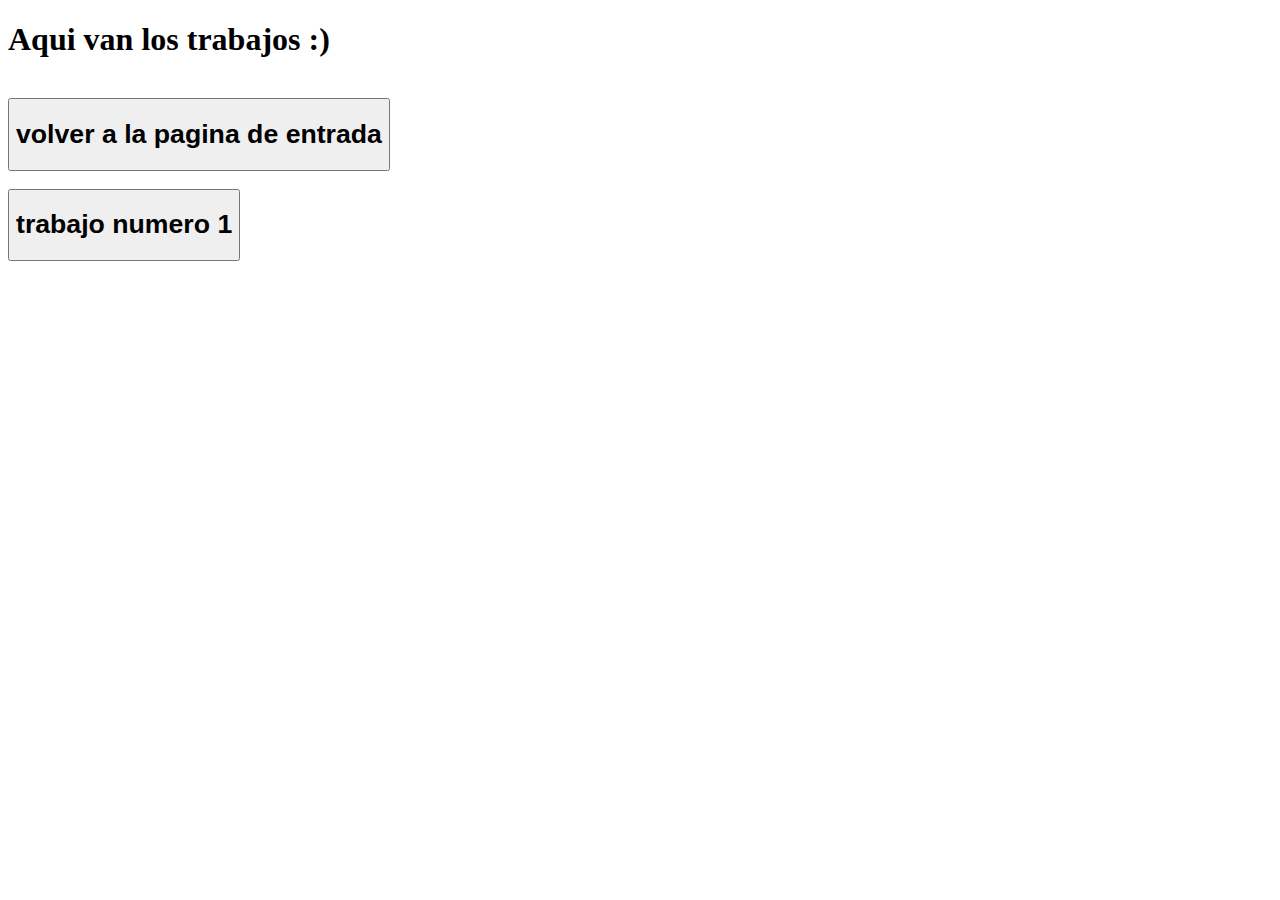
==== primer periodo.html @ 4e3b9536 "Add files via upload" ====
<!DOCTYPE html>
<html>
<head>
	<title>primer periodo</title>
	<link rel="stylesheet" type="text/css" href="estilo.css">
</head>
<body>
	   <div class="p1">
         <h1> Aqui van los trabajos :)</h1>
     </div>
      <div class="p2">
     <br><a href="index.html"><button><h1>volver a la pagina de entrada</h1></button></a></br> 
     </div>

     <div class="p3">
     	<br><a href="https://shota022.github.io/trabajouno/"><button><h1>trabajo numero 1</h1></button></a></br> 
     </div>

</body>
</html>
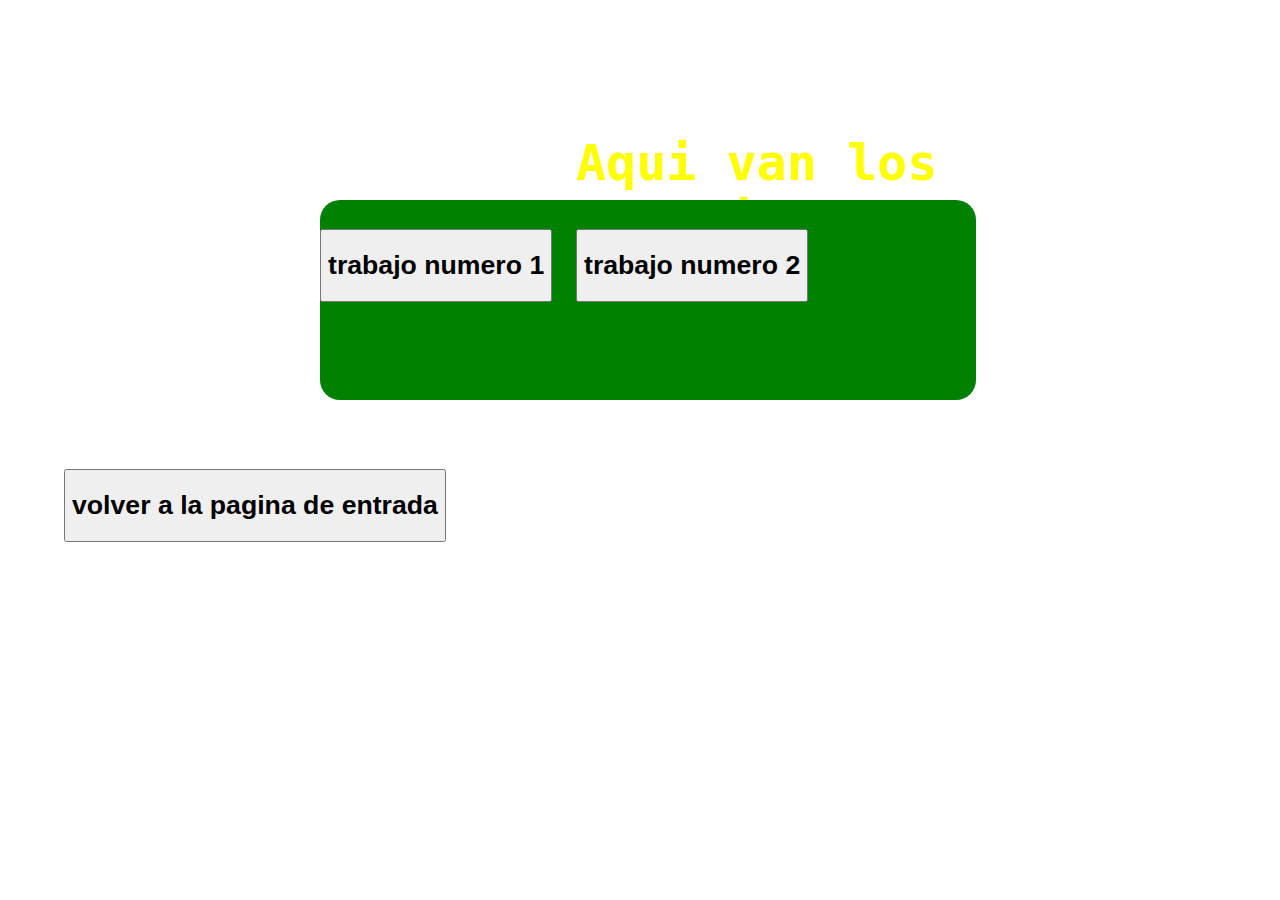
==== commit 77c84bbe: "Add files via upload" ====
--- a/primer periodo.html
+++ b/primer periodo.html
@@ -16,5 +16,9 @@
      	<br><a href="https://shota022.github.io/trabajouno/"><button><h1>trabajo numero 1</h1></button></a></br> 
      </div>
 
+       <div class="p4">
+        <br><a href="https://shota022.github.io/trabajodos/"><button><h1>trabajo numero 2</h1></button></a></br> 
+     </div>
+
 </body>
 </html>--- a/estilo.css
+++ b/estilo.css
@@ -0,0 +1,95 @@
+.a1
+{
+ font-size: 25px;
+    font-weight: bold;
+    font-style: italic;
+    font-variant: small-caps;
+    font-family: monospace;
+    text-transform: capitalize;
+    letter-spacing: 3px;
+    color: #3ADEFF;
+    text-align:center;
+    word-spacing: 6px
+}
+.a2
+{
+ color: #b80935;
+font-size: 25px;
+	font-family:monospace;
+	position:absolute;
+	top:440px;
+	left:5%;
+	height:200px;
+	width:400px;
+	border-radius:20px;
+}
+.a3
+{
+background-color:yellow;
+	font-family:arial;
+	position:absolute;
+	top:100px;
+	left:5%;
+	height:350px;
+	width:360px;
+	border-radius:20px;
+}
+.b1
+{
+background-color:;
+	font-family:arial;
+	position:absolute;
+	top:110px;
+	left:42%;
+	height:380px;
+	width:310px;
+	border-radius:15px;
+}
+.p1
+{
+ color: yellow;
+font-size: 25px;
+	font-family:monospace;
+	position:absolute;
+	top:100px;
+	left:45%;
+	height:200px;
+	width:400px;
+	border-radius:20px;
+}
+.p2
+{
+ color: yellow;
+font-size: 25px;
+	font-family:monospace;
+	position:absolute;
+	top:440px;
+	left:5%;
+	height:200px;
+	width:400px;
+	border-radius:20px;
+}
+.p3{
+	 background-color: green;
+font-size: 25px;
+	font-family:monospace;
+	position:absolute;
+	top:200px;
+	left:25%;
+	height:200px;
+	width:400px;
+	border-radius:20px;
+}
+.p4{
+	background-color: green;
+font-size: 25px;
+	font-family:monospace;
+	position:absolute;
+	top:200px;
+	left:45%;
+	height:200px;
+	width:400px;
+	border-radius:20px;
+
+}
+
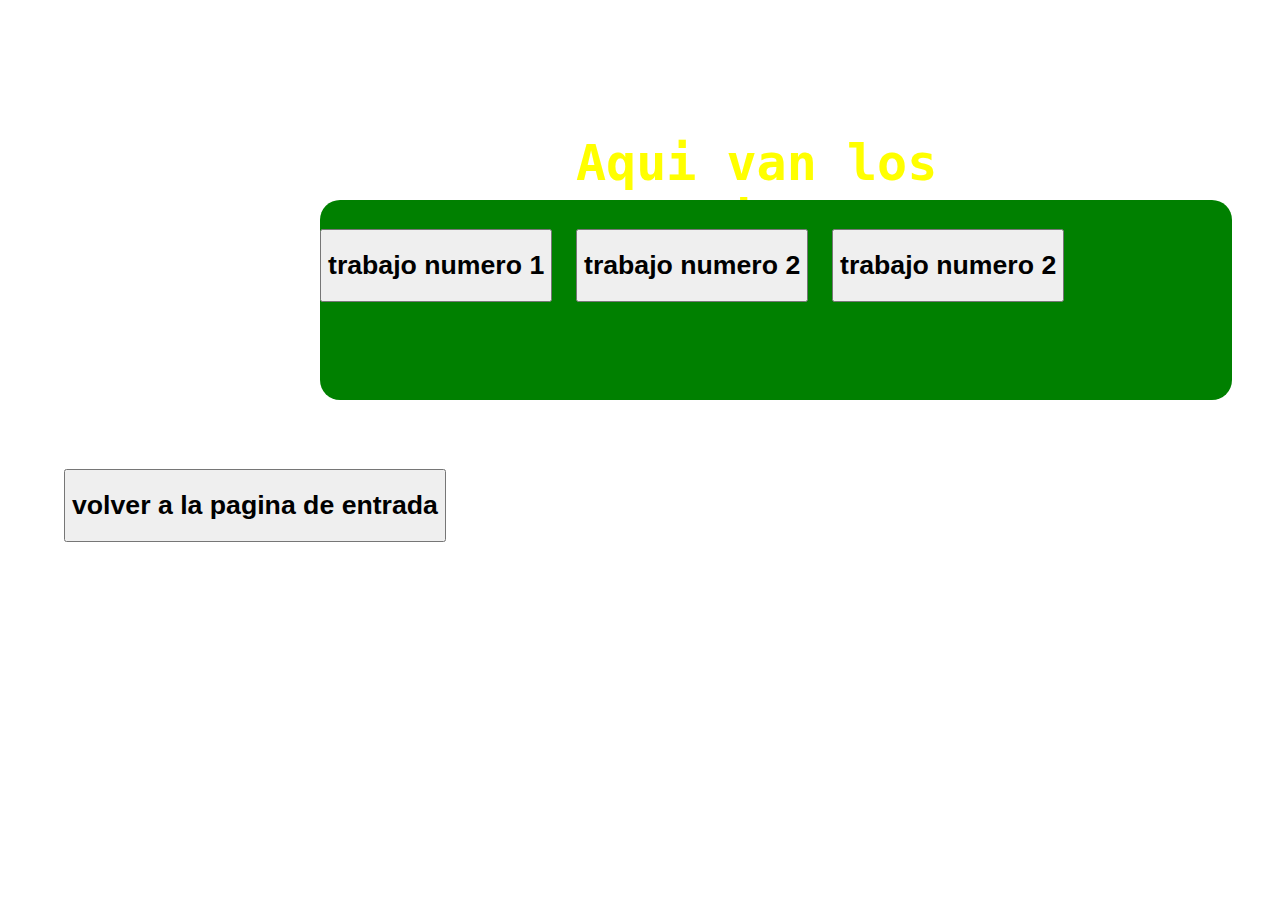
==== commit dbf96ec0: "Add files via upload" ====
--- a/primer periodo.html
+++ b/primer periodo.html
@@ -20,5 +20,9 @@
         <br><a href="https://shota022.github.io/trabajodos/"><button><h1>trabajo numero 2</h1></button></a></br> 
      </div>
 
+      <div class="p5">
+        <br><a href="https://drive.google.com/file/d/1DiOfFoQFA12m6hKv6zpnkcTpkGzQLcmz/view?usp=sharing"><button><h1>trabajo numero 2</h1></button></a></br> 
+     </div>
+
 </body>
 </html>--- a/estilo.css
+++ b/estilo.css
@@ -92,4 +92,16 @@
 	border-radius:20px;
 
 }
+.p5{
+	background-color: green;
+font-size: 25px;
+	font-family:monospace;
+	position:absolute;
+	top:200px;
+	left:65%;
+	height:200px;
+	width:400px;
+	border-radius:20px;
 
+}
+
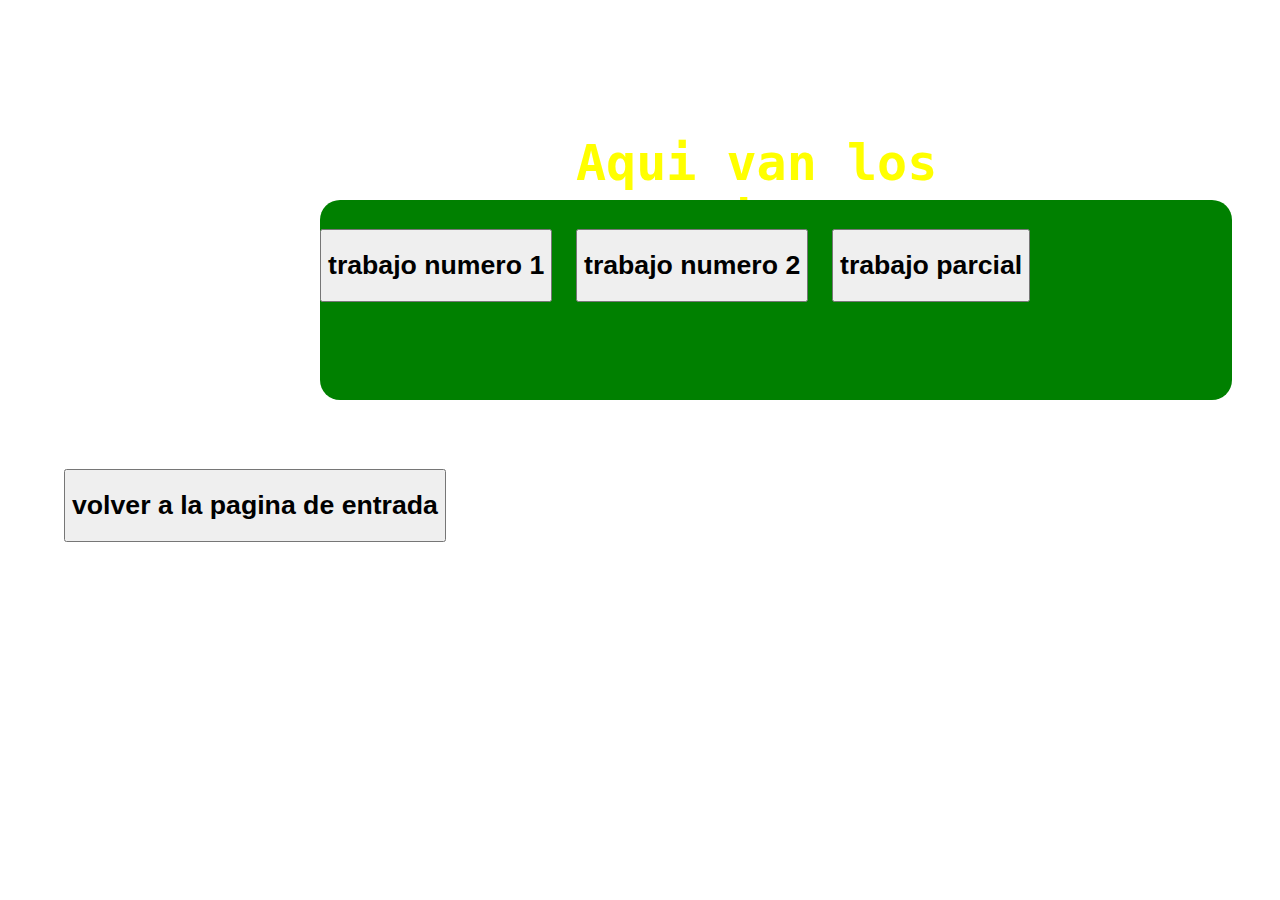
==== commit fd5c61f2: "Add files via upload" ====
--- a/primer periodo.html
+++ b/primer periodo.html
@@ -21,7 +21,7 @@
      </div>
 
       <div class="p5">
-        <br><a href="https://drive.google.com/file/d/1DiOfFoQFA12m6hKv6zpnkcTpkGzQLcmz/view?usp=sharing"><button><h1>trabajo numero 2</h1></button></a></br> 
+        <br><a href="https://drive.google.com/file/d/1DiOfFoQFA12m6hKv6zpnkcTpkGzQLcmz/view?usp=sharing"><button><h1>trabajo parcial</h1></button></a></br> 
      </div>
 
 </body>
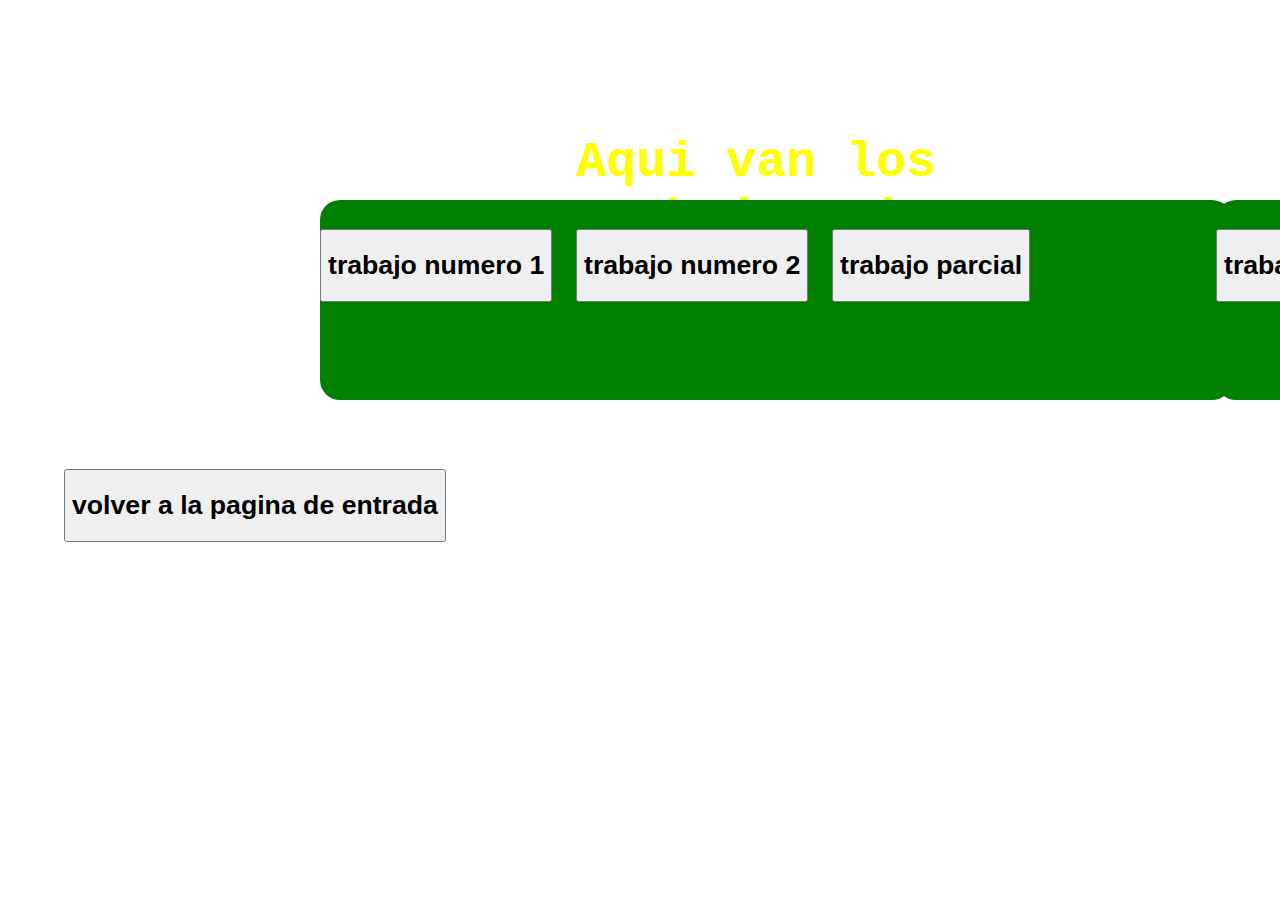
==== commit 6203142f: "Add files via upload" ====
--- a/primer periodo.html
+++ b/primer periodo.html
@@ -24,5 +24,9 @@
         <br><a href="https://drive.google.com/file/d/1DiOfFoQFA12m6hKv6zpnkcTpkGzQLcmz/view?usp=sharing"><button><h1>trabajo parcial</h1></button></a></br> 
      </div>
 
+       <div class="p6">
+        <br><a href="https://shota022.github.io/trabajo4/"><button><h1>trabajo numero 2</h1></button></a></br> 
+     </div>
+
 </body>
 </html>--- a/estilo.css
+++ b/estilo.css
@@ -104,4 +104,16 @@
 	border-radius:20px;
 
 }
+.p6{
+	background-color: green;
+font-size: 25px;
+	font-family:monospace;
+	position:absolute;
+	top:200px;
+	left:95%;
+	height:200px;
+	width:400px;
+	border-radius:20px;
 
+}
+
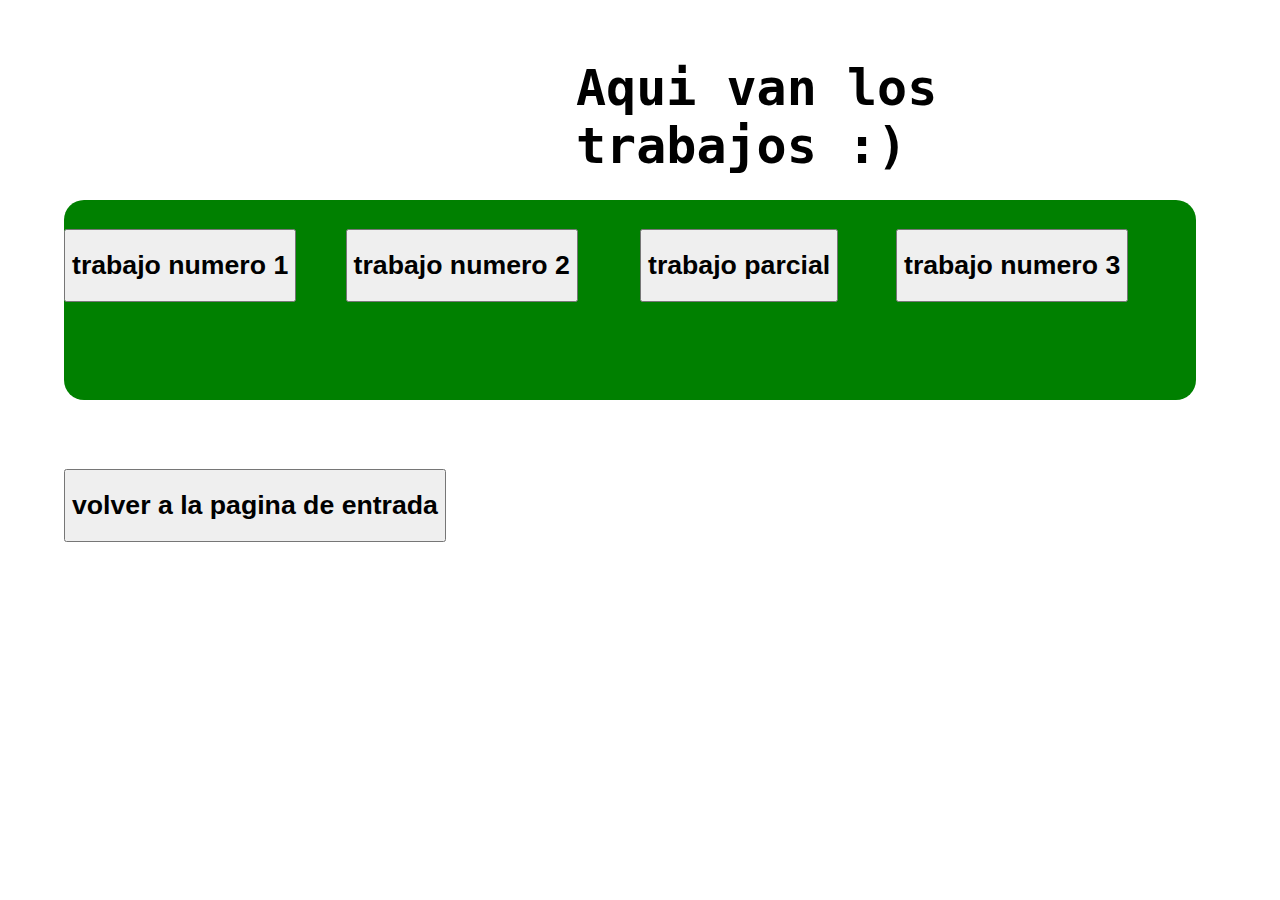
==== commit b5f897ba: "Add files via upload" ====
--- a/primer periodo.html
+++ b/primer periodo.html
@@ -25,7 +25,7 @@
      </div>
 
        <div class="p6">
-        <br><a href="https://shota022.github.io/trabajo4/"><button><h1>trabajo numero 2</h1></button></a></br> 
+        <br><a href="https://shota022.github.io/trabajo4/"><button><h1>trabajo numero 3</h1></button></a></br> 
      </div>
 
 </body>
--- a/estilo.css
+++ b/estilo.css
@@ -47,11 +47,11 @@
 }
 .p1
 {
- color: yellow;
+ background color: yellow;
 font-size: 25px;
 	font-family:monospace;
 	position:absolute;
-	top:100px;
+	top:25px;
 	left:45%;
 	height:200px;
 	width:400px;
@@ -75,7 +75,7 @@
 	font-family:monospace;
 	position:absolute;
 	top:200px;
-	left:25%;
+	left:5%;
 	height:200px;
 	width:400px;
 	border-radius:20px;
@@ -86,7 +86,7 @@
 	font-family:monospace;
 	position:absolute;
 	top:200px;
-	left:45%;
+	left:27%;
 	height:200px;
 	width:400px;
 	border-radius:20px;
@@ -98,7 +98,7 @@
 	font-family:monospace;
 	position:absolute;
 	top:200px;
-	left:65%;
+	left:50%;
 	height:200px;
 	width:400px;
 	border-radius:20px;
@@ -110,9 +110,9 @@
 	font-family:monospace;
 	position:absolute;
 	top:200px;
-	left:95%;
+	left:70%;
 	height:200px;
-	width:400px;
+	width:300px;
 	border-radius:20px;
 
 }
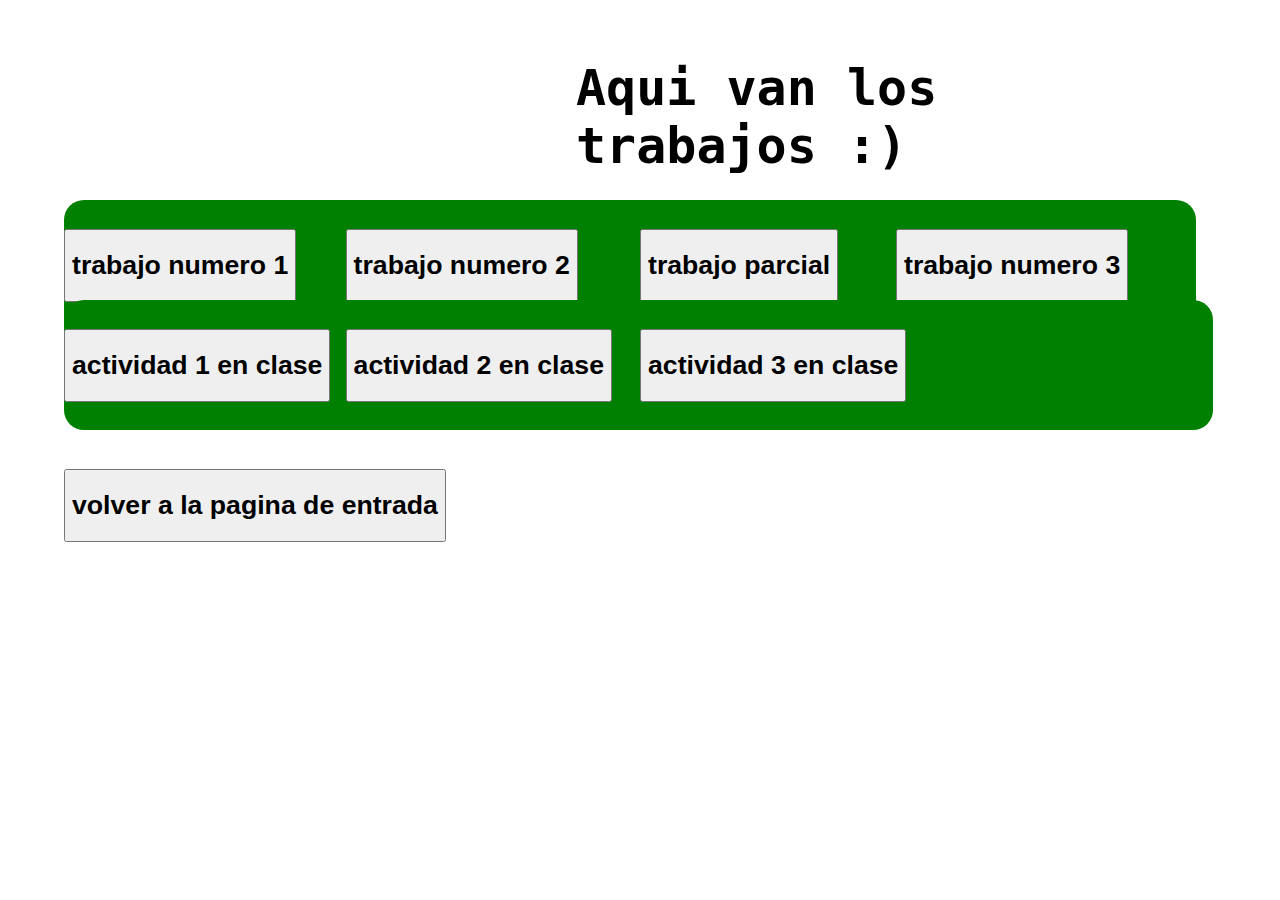
==== commit 2ad7a1b4: "Add files via upload" ====
--- a/primer periodo.html
+++ b/primer periodo.html
@@ -28,5 +28,17 @@
         <br><a href="https://shota022.github.io/trabajo4/"><button><h1>trabajo numero 3</h1></button></a></br> 
      </div>
 
+       <div class="p7">
+        <br><a href="https://pablosoleil.github.io/actividaduno/"><button><h1>actividad 1 en clase</h1></button></a></br> 
+     </div>
+
+       <div class="p8">
+        <br><a href="https://pablosoleil.github.io/actividad2/"><button><h1>actividad 2 en clase</h1></button></a></br> 
+     </div>
+
+       <div class="p9">
+        <br><a href="https://pablosoleil.github.io/actividadtres/"><button><h1>actividad 3 en clase</h1></button></a></br> 
+     </div>
+
 </body>
 </html>--- a/estilo.css
+++ b/estilo.css
@@ -116,4 +116,40 @@
 	border-radius:20px;
 
 }
+.p7{
+	background-color: green;
+font-size: 25px;
+	font-family:monospace;
+	position:absolute;
+	top:300px;
+	left:5%;
+		height:130px;
+	width:350px;
+	border-radius:20px;
 
+}
+.p8{
+	background-color: green;
+font-size: 25px;
+	font-family:monospace;
+	position:absolute;
+	top:300px;
+	left:27%;
+		height:130px;
+	width:350px;
+	border-radius:20px;
+
+}
+.p9{
+	background-color: green;
+font-size: 25px;
+	font-family:monospace;
+	position:absolute;
+	top:300px;
+	left:50%;
+	height:130px;
+	width:573px;
+	border-radius:20px;
+
+}
+
